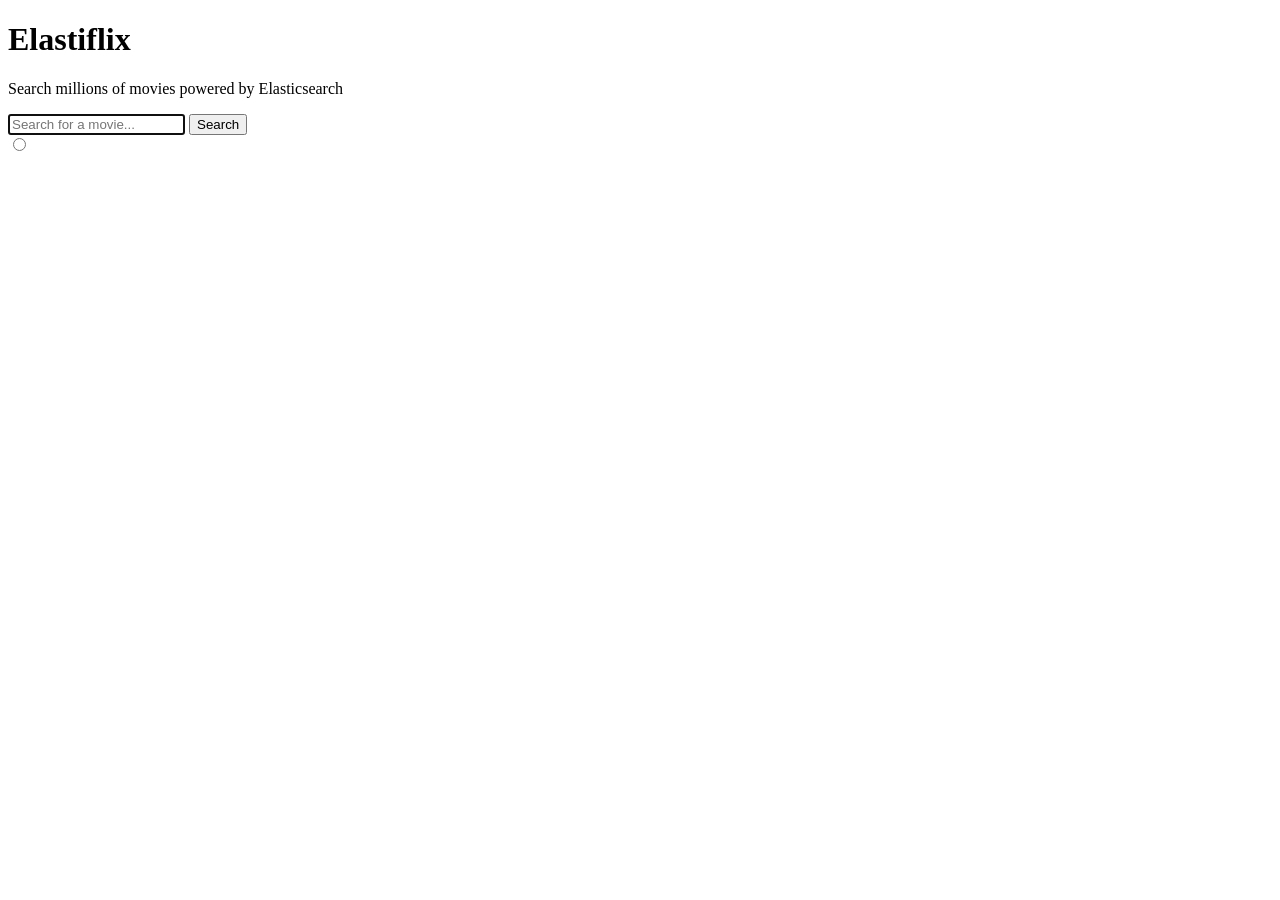
==== src/main/resources/templates/index.html @ 78152f09 "Add files via upload first commit" ====
<!DOCTYPE html>
<html xmlns:th="http://www.thymeleaf.org"
      th:replace="~{fragments/layout :: layout(~{::main-content})}" lang="en">
<body>
<th:block th:fragment="main-content">
<div class="flex flex-col items-center justify-center min-h-[80vh] px-4">

    <!-- Logo -->
    <h1 class="text-brand font-black text-6xl tracking-tight mb-2">Elastiflix</h1>
    <p class="text-gray-400 text-lg mb-12">Search millions of movies powered by Elasticsearch</p>

    <!-- Search Form -->
    <form action="/search" method="get" class="w-full max-w-2xl">
        <div class="relative flex items-center mb-4">
            <input
                type="text"
                name="q"
                autofocus
                placeholder="Search for a movie..."
                class="w-full bg-gray-800 text-white placeholder-gray-500 border border-gray-700 rounded-xl px-5 py-4 pr-36 text-lg focus:outline-none focus:border-brand focus:ring-1 focus:ring-brand transition"
            />
            <button type="submit"
                    class="absolute right-2 bg-brand hover:bg-brand-dark text-white font-semibold px-6 py-2.5 rounded-lg transition">
                Search
            </button>
        </div>

        <!-- Search Mode Selector -->
        <div class="flex flex-wrap gap-3 justify-center">
            <label th:each="m : ${modes}"
                   class="flex items-center gap-2 cursor-pointer group">
                <input type="radio" name="mode"
                       th:value="${m.name()}"
                       th:checked="${m.name() == 'BM25'}"
                       class="accent-brand"/>
                <span class="text-sm text-gray-400 group-hover:text-white transition"
                      th:text="${m.label()}"></span>
            </label>
        </div>
    </form>
</div>
</th:block>
</body>
</html>
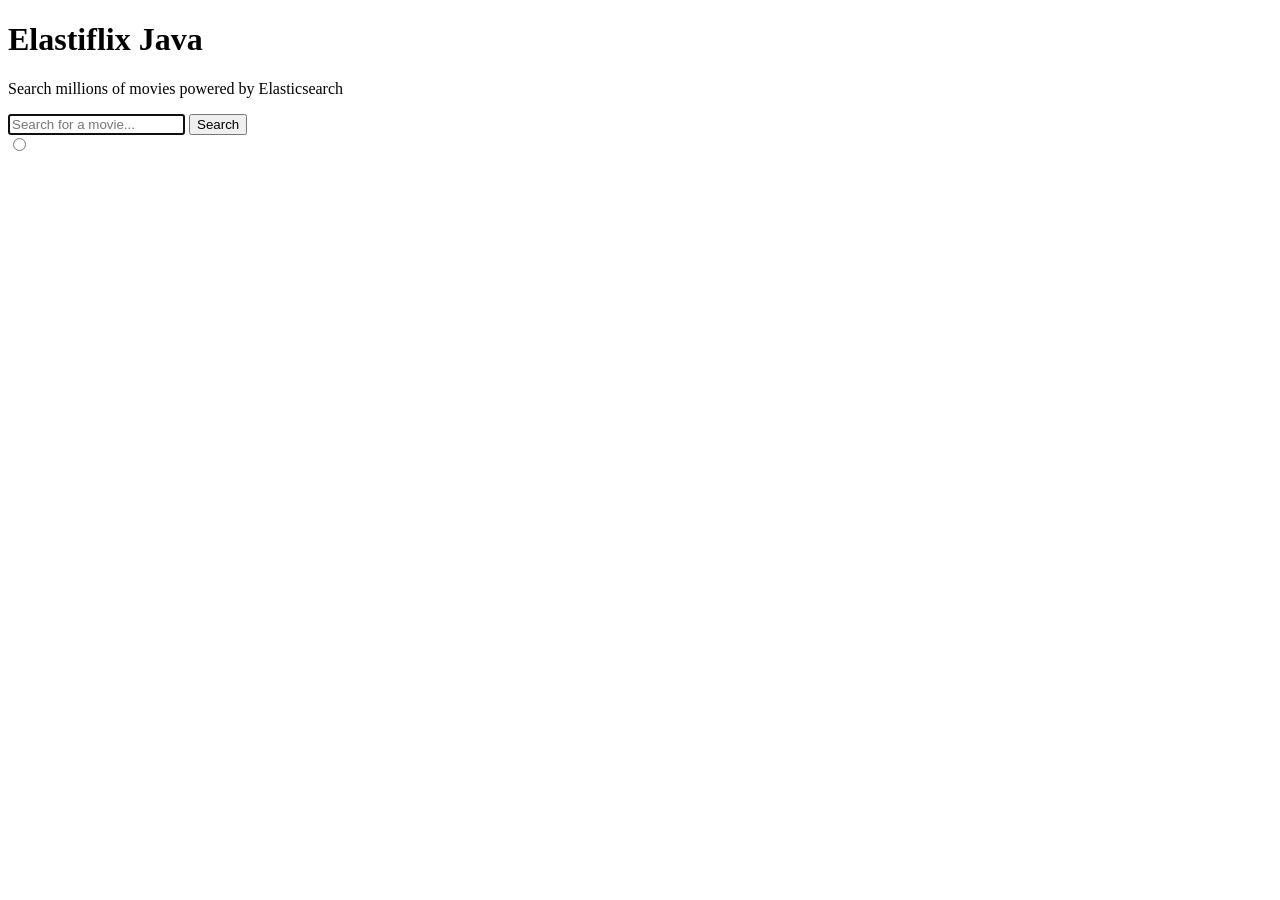
==== commit 394e9a5d: "Update branding to "Elastiflix Java"; add dynamic faceted filtering for genres and release years; en" ====
--- a/src/main/resources/templates/index.html
+++ b/src/main/resources/templates/index.html
@@ -6,7 +6,7 @@
 <div class="flex flex-col items-center justify-center min-h-[80vh] px-4">
 
     <!-- Logo -->
-    <h1 class="text-brand font-black text-6xl tracking-tight mb-2">Elastiflix</h1>
+    <h1 class="text-brand font-black text-6xl tracking-tight mb-2">Elastiflix Java</h1>
     <p class="text-gray-400 text-lg mb-12">Search millions of movies powered by Elasticsearch</p>
 
     <!-- Search Form -->
@@ -31,7 +31,7 @@
                    class="flex items-center gap-2 cursor-pointer group">
                 <input type="radio" name="mode"
                        th:value="${m.name()}"
-                       th:checked="${m.name() == 'BM25'}"
+                       th:checked="${m.name() == 'TITLE'}"
                        class="accent-brand"/>
                 <span class="text-sm text-gray-400 group-hover:text-white transition"
                       th:text="${m.label()}"></span>
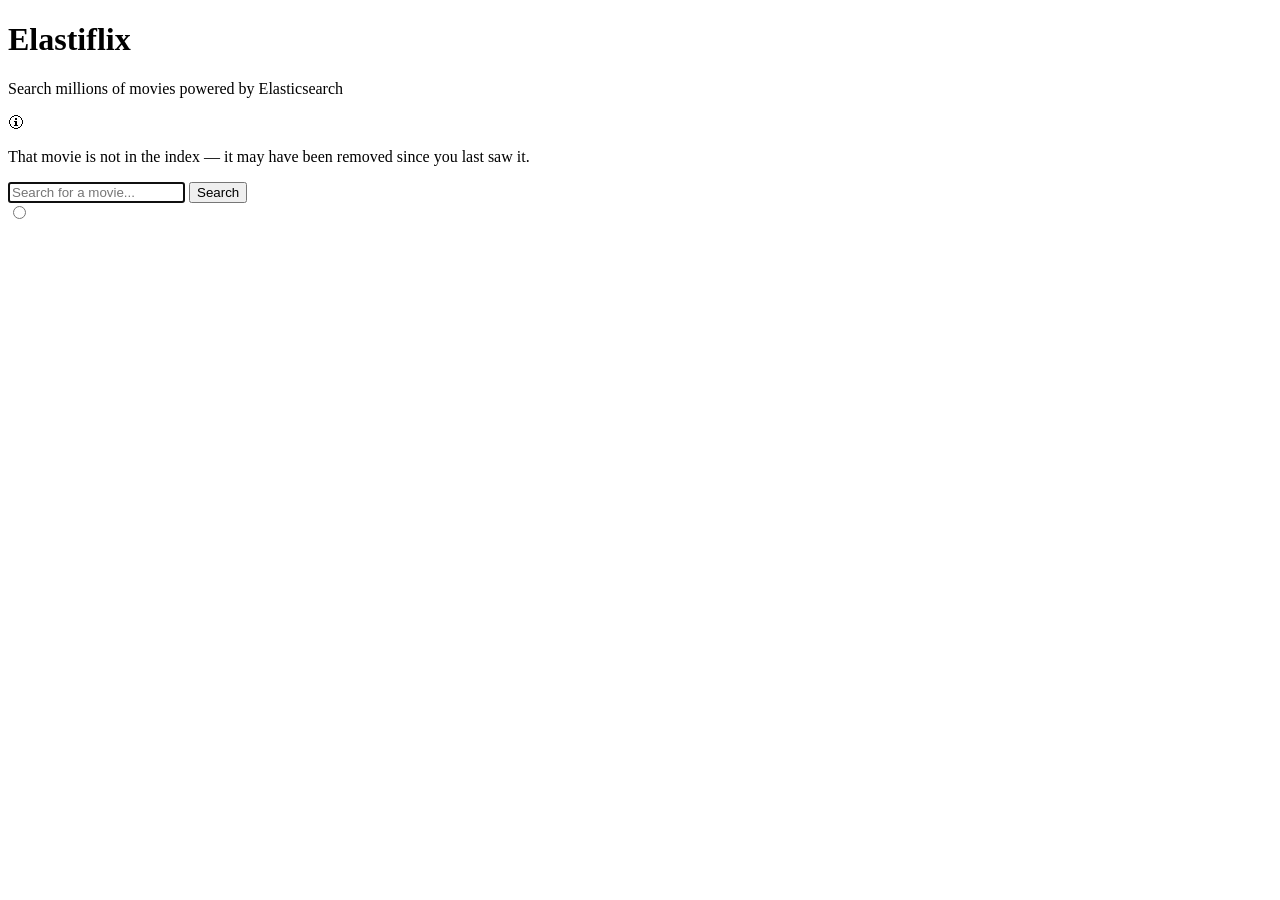
==== commit c0e36efc: "Elastiflix v9.5: typed config, exception hierarchy, filters, tests, and hardening - Replace SearchRe" ====
--- a/src/main/resources/templates/index.html
+++ b/src/main/resources/templates/index.html
@@ -6,8 +6,16 @@
 <div class="flex flex-col items-center justify-center min-h-[80vh] px-4">
 
     <!-- Logo -->
-    <h1 class="text-brand font-black text-6xl tracking-tight mb-2">Elastiflix Java</h1>
+    <h1 class="text-brand font-black text-6xl tracking-tight mb-2">Elastiflix</h1>
     <p class="text-gray-400 text-lg mb-12">Search millions of movies powered by Elasticsearch</p>
+
+    <!-- Set by MovieDetailController when /movies/{id} matched no document. Without this the
+         user is bounced back here with no explanation at all. -->
+    <div th:if="${param.notFound != null}"
+         class="flex items-center gap-3 bg-gray-800 border border-gray-700 text-gray-300 rounded-xl px-6 py-4 mb-8 -mt-6">
+        <span class="text-xl shrink-0">🛈</span>
+        <p class="text-sm">That movie is not in the index — it may have been removed since you last saw it.</p>
+    </div>
 
     <!-- Search Form -->
     <form action="/search" method="get" class="w-full max-w-2xl">
@@ -31,7 +39,7 @@
                    class="flex items-center gap-2 cursor-pointer group">
                 <input type="radio" name="mode"
                        th:value="${m.name()}"
-                       th:checked="${m.name() == 'TITLE'}"
+                       th:checked="${m.name() == currentMode}"
                        class="accent-brand"/>
                 <span class="text-sm text-gray-400 group-hover:text-white transition"
                       th:text="${m.label()}"></span>
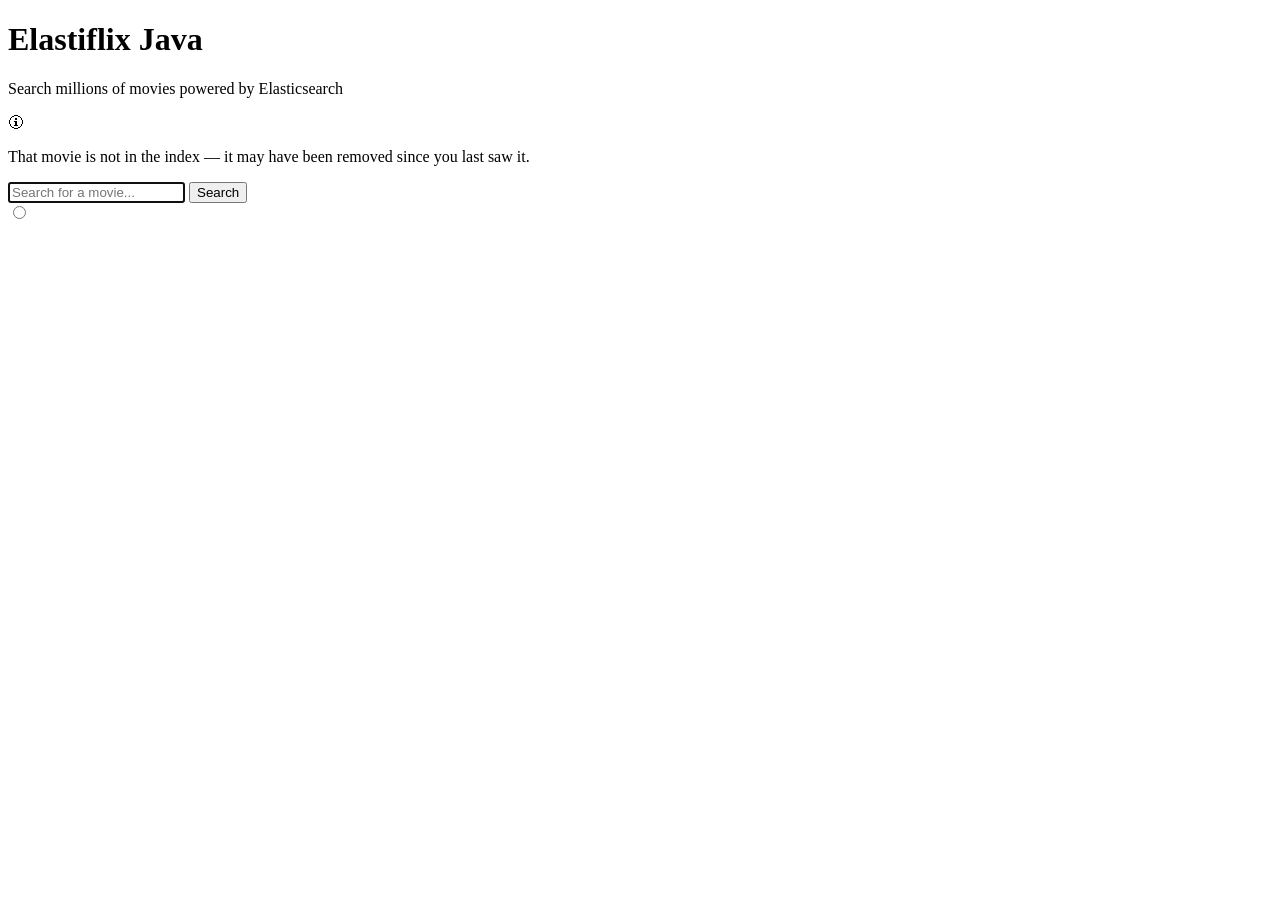
==== commit 92d0d88a: "Merge remote-tracking branch 'origin/main' into elastiflix-v9.5 # Conflicts: #	.gitignore #	README.m" ====
--- a/src/main/resources/templates/index.html
+++ b/src/main/resources/templates/index.html
@@ -6,7 +6,7 @@
 <div class="flex flex-col items-center justify-center min-h-[80vh] px-4">
 
     <!-- Logo -->
-    <h1 class="text-brand font-black text-6xl tracking-tight mb-2">Elastiflix</h1>
+    <h1 class="text-brand font-black text-6xl tracking-tight mb-2">Elastiflix Java</h1>
     <p class="text-gray-400 text-lg mb-12">Search millions of movies powered by Elasticsearch</p>
 
     <!-- Set by MovieDetailController when /movies/{id} matched no document. Without this the
